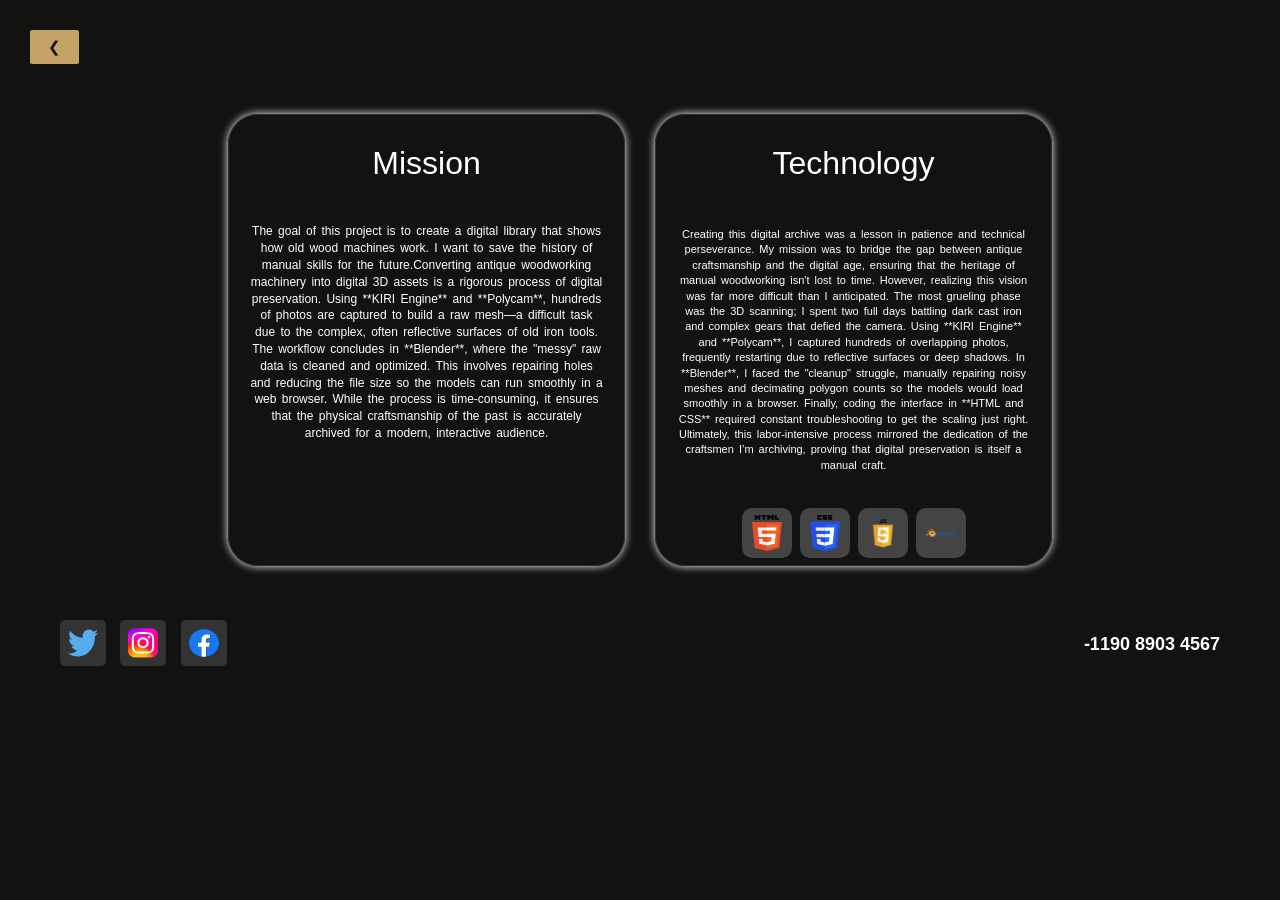
==== index1.html @ 902082d5 "Add files via upload" ====
<!DOCTYPE html>
<html>
<head>
    <title>My Project Page</title>
    <link rel="stylesheet" href="style.css">
</head>
<body>

    <div class="top-section">
       <button class="back-link" onclick="goHome()">❮</button>

    <div class="container">
        <div class="mission-box">
            <h1 class="title">Mission</h1>
            <p class="mission-text">
                The goal of this project is to create a digital library that 
                shows how old wood machines work. I want to save the history 
                of manual skills for the future.Converting antique woodworking machinery into digital 3D assets is a rigorous process of digital preservation. Using **KIRI Engine** and **Polycam**, hundreds of photos are captured to build a raw mesh—a difficult task due to the complex, often reflective surfaces of old iron tools.
                The workflow concludes in **Blender**, where the "messy" raw data is cleaned and optimized. This involves repairing holes and reducing the file size so the models can run smoothly in a web browser. While the process is time-consuming, it ensures that the physical craftsmanship of the past is accurately archived for a modern, interactive audience.</p>
            </p>
        </div>

        <div class="tech-box">
            <h1 class="title">Technology</h1>
            <p class="Techo-text">
            Creating this digital archive was a lesson in patience and technical perseverance. My mission was to bridge the gap between antique craftsmanship and the digital age, ensuring that the heritage of manual woodworking isn't lost to time. However, realizing this vision was far more difficult than I anticipated.
The most grueling phase was the 3D scanning; I spent two full days battling dark cast iron and complex gears that defied the camera. Using **KIRI Engine** and **Polycam**, I captured hundreds of overlapping photos, frequently restarting due to reflective surfaces or deep shadows. In **Blender**, I faced the "cleanup" struggle, manually repairing noisy meshes and decimating polygon counts so the models would load smoothly in a browser. Finally, coding the interface in **HTML and CSS** required constant troubleshooting to get the scaling just right. Ultimately, this labor-intensive process mirrored the dedication of the craftsmen I’m archiving, proving that digital preservation is itself a manual craft.</p>
            
            <div class="icon-row">
                <div class="white-square"><img src="HTML.svg"></div>
                <div class="white-square"><img src="CSS.svg"></div>
                <div class="white-square"><img src="Js.svg"></div>
                <div class="white-square"><img src="Blender.svg"></div>
            </div>
        </div>
    </div>

    <div class="footer">
        <div class="socials">
            <img src="Twitter.svg" class="s-icon">
            <img src="Insta.svg" class="s-icon">
            <img src="FB.svg" class="s-icon">
        </div>
        <p class="phone">-1190 8903 4567</p>
    </div>
 <script src="script.js"></script>
</body>
</html>
---- style.css ----
body {
    margin: 0;
    padding: 0;
    font-family: 'Inter', sans-serif;
    background-color: #1a1a1a;
    color: white;
}

.hero-section {
    background-color: #121210;
    height: 50px;
    padding: 50px;
}

.top-nav {
    display: flex;
    justify-content: space-between;
    align-items: center;
}

.logo {
    font-size: 22px;
    font-weight: bold;
    font-family: 'Playfair Display', serif;
}

.links a {
    color: white;
    text-decoration: none;
    margin-left: 20px;
    font-size: 15px;
}

.main-text {
    margin-top: 150px;
}

.main-text h1 {
    font-size: 70px;
    font-family: 'Playfair Display', serif;
    margin-bottom: 20px;
}

.main-text p {
    font-size: 18px;
    width: 500px;
    line-height: 1.6;
}

.explore-btn {
    margin-top: 20px;
    padding: 12px 25px;
    background-color: #c5a367;
    border: none;
    cursor: pointer;
    font-weight: bold;
}

.bottom-icons {
    display: flex;
    gap: 40px;
    margin-top: 180px;
}

.item {
    font-size: 16px;
}

.detail-page {
    padding: 40px;
}

.title1 {
    font-size: 30px;
    margin-bottom: 20px;
    margin-top: 40px;
    margin-left: 140px;
}

.flex-container {
    display: flex;
    gap: 30px;
}

.viewer-box {
    width: 40%;
    margin-left: 10%;
    height: 450px;
    background: #222;
    border-radius: 8px;
    box-shadow: 0px 0px 8px;
    padding: 30px;
}

#machineModel {
    width: 100%;
    height: 100%;
}

.hint {
    margin-top: 10px;
    font-size: 14px;
}

.info-box {
    width: 40%;
    margin-right: 10%;
    background: #fdfaf5;
    color: #222;
    padding: 30px;
    border-radius: 8px;
    box-shadow: 0px 0px 10px;
}
.button-row {
    gap: 5px;
}

.media-btn {
    padding: 10px 16px;
    margin-left: 60%;
    width:80px;
    height:37px;
    border: none;
    border-radius: 8px;
    background-color: wheat;
    cursor: pointer;
    margin-left: 20px;
}

.tab-btn.active {
    padding: 8px 15px;
    border-radius: 8px;
    margin-right: 5px;
    width:80px;
    height:37px;
    border: 1px solid #ccc;
    background:#c5a367;
    cursor: pointer;
}

.specs-list {
    list-style: none;
    padding: 0;
    margin-top: 40px;
}

.specs-list li {
    margin-bottom: 10px;
}

.back-link {
    padding: 8px 18px;
    margin-top: 10px;
    margin-left: 10px;
    border-radius: 5%;
    background-color: #c5a367;
    color: #121210;
    font-size: 15px;
    font-family: Arial Black, Arial, sans-serif;
    font-weight: 200;
    cursor: pointer;
    border: none;
}
.drawer-trigger {
    margin-right: 70px;
    margin-left: 20px;
    padding: 10px 16px;
    border: none;
    border-radius: 8px;
    background-color: wheat;
    cursor: pointer;
    width:80px;
    height:37px;
}

.drawer {
    top: 250px;   /* appears below button */
    right: 15%;
    position: absolute;
    height: 80px;
    width: 180px;
    background: white;
    border-radius: 12px;
    box-shadow: 0 10px 20px rgba(0,0,0,0.12);
    padding: 20px;
    opacity: 0;
    transform: translateY(-10px);
    pointer-events: none;
    transition: all 0.35s ease;
}

.drawer.show {
    opacity: 1;
    transform: translateY(0);
    pointer-events: auto;
}

.side-btn {
    position: fixed;
    top: 50%;
    transform: translateY(-50%);
    width: 60px;
    height: 60px;
    border-radius: 50%;
    border: none;
    background: #c5a367;
    color: black;
    font-size: 24px;
    font-weight: bold;
    cursor: pointer;
    z-index: 999;
    box-shadow: 0 4px 10px;
}
#aboutHeading {
    font-weight: bold;
    margin-top: 60px;
}

/* Left button */
.left-btn {
    margin-top: 70px;
    margin-left: 40px;
    left: 20px;
    width: 50px;
    height: 50px;
    align-items: center;
}

/* Right button */
.right-btn {
    margin-top: 70px;
    margin-right: 40px;
    right: 20px;
     width: 50px;
     height: 50px;
     align-items: center;
}

body {
    font-family: 'Inter', sans-serif;
    color: white;
    background-color: #121210;
    margin: 0;
    padding: 20px;
    /* Removed fixed height: 600px to let the page breathe */
}

.back-button {
    background-color: #c5a367;
    box-shadow: 0px 0px 8px rgba(112, 79, 79, 0.12);
    border: none;
    padding: 10px 15px;
    border-radius: 8px;
    cursor: pointer;

    font-size: 18px;
}

.container {
    display: flex;
    justify-content: center;
    margin-top: 50px; /* Reduced from 80px */
}

.mission-box, .tech-box {
    /* Reduced size for a better fit */
    width: 395px;   
    height: 450px;  
    margin: 0 15px;
    border-radius: 30px;
    text-align: center;
    box-shadow: 0px 0px 8px;
    border: 1px solid #333;
}

.title {
    margin-top: 30px;
    font-weight: normal;
    color: white;
}

.mission-text {
    padding: 20px;
    line-height: 1.4;
    word-spacing: 2px;
    color: white;
    font-size: 12px;
}

.Techo-text {
    padding: 20px;
    margin-top: 25px;
    line-height: 1.4;
     font-size: 11px;
     word-spacing: 2px;
     color: white;
}

.icon-row {
    display: flex;
    justify-content: center;
    margin-top: 3px; 
}

.white-square {
    background-color: #444; /* Slightly darker to match your screenshot */
    width: 50px;
    height: 50px;
    margin: 4px;
    border-radius: 10px;
    display: flex;
    justify-content: center;
    align-items: center;
}

.white-square img {
    width: 30px; 
    size: 10px;
}

.footer {
    margin-top: 50px;
    padding: 0 40px;
    display: flex;
    justify-content: space-between;
    align-items: center;
}

.s-icon{
    width: 30px;
    height: 30px;
    margin-right: 10px;
    background-color: #333;
    border-radius: 5px;
    padding: 8px;
    align-items: center;
}

.phone {
    font-weight: bold;
    font-size: 18px;
    color: white;
}
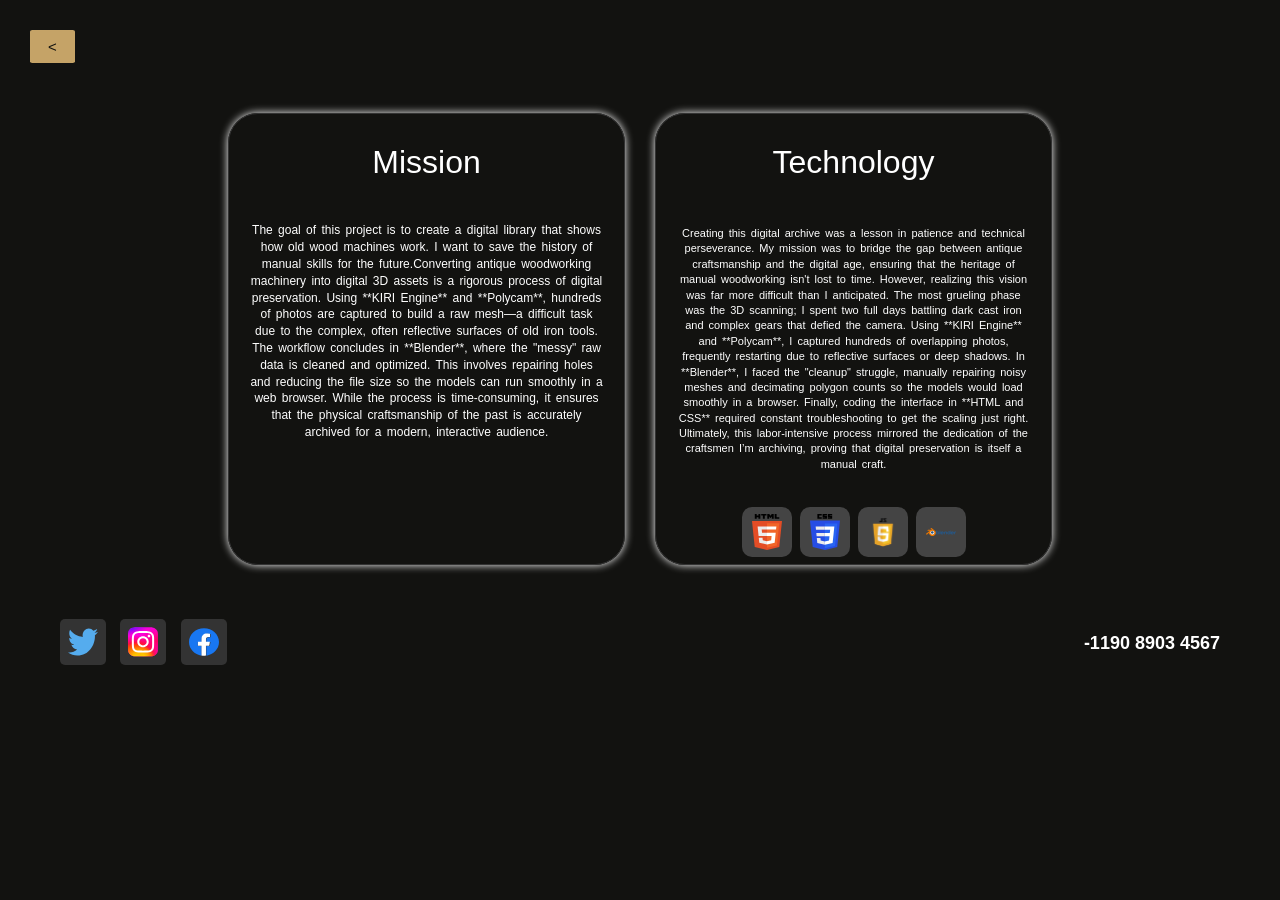
==== commit aa74d744: "Update index1.html" ====
--- a/index1.html
+++ b/index1.html
@@ -7,7 +7,7 @@
 <body>
 
     <div class="top-section">
-       <button class="back-link" onclick="goHome()">❮</button>
+       <button class="back-link" onclick="goHome()"> < </button>
 
     <div class="container">
         <div class="mission-box">
@@ -45,4 +45,4 @@
     </div>
  <script src="script.js"></script>
 </body>
-</html>+</html>
